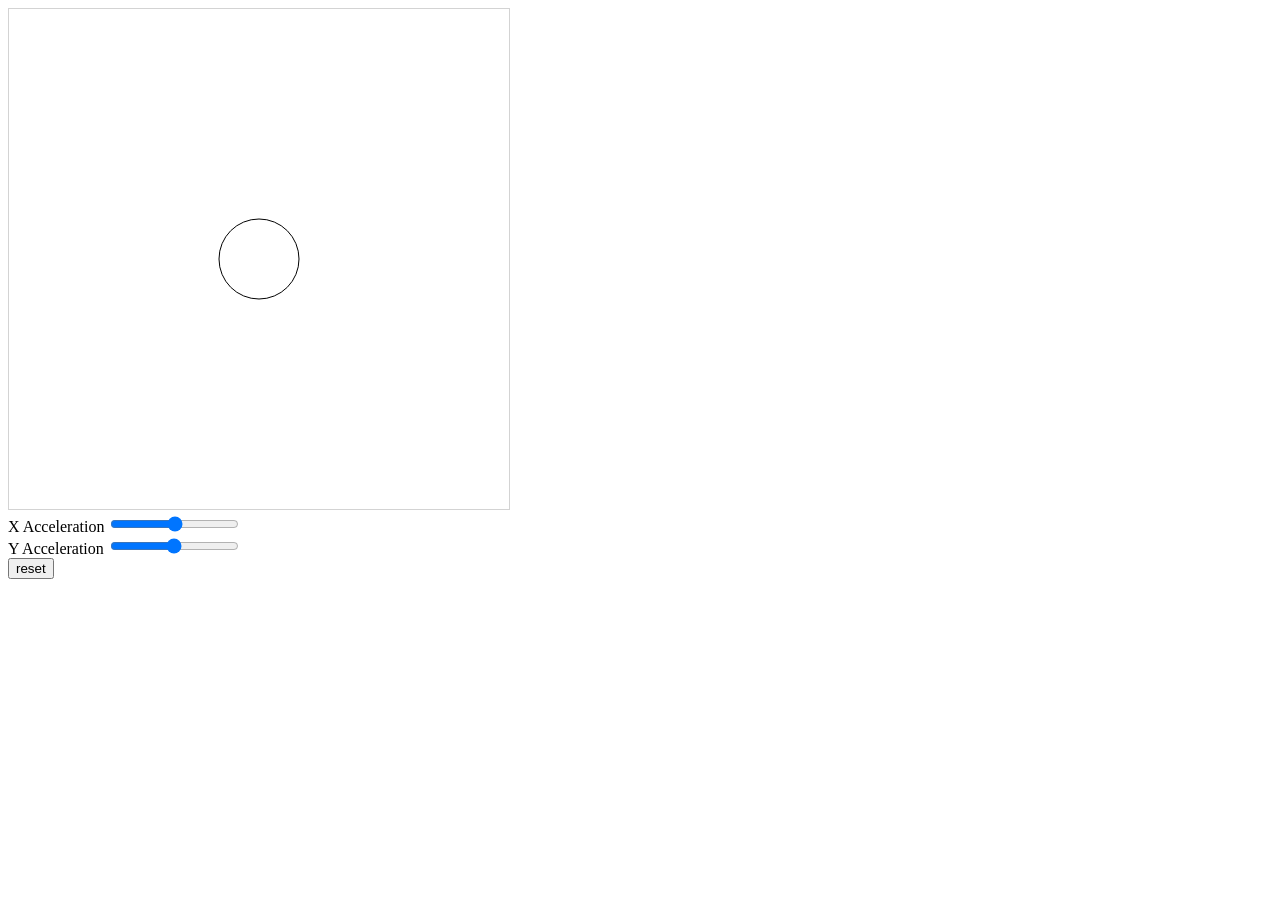
==== game.html @ cfd06b87 "Add files via upload" ====
<!DOCTYPE html>
<html>
<body>

<canvas id="myCanvas" width="500" height="500" style="border:1px solid #d3d3d3;">
Your browser does not support the HTML canvas tag.</canvas>

<form>
  	<label for="ax">X Acceleration</label>
  	<input type="range" id="ax" name="ax" min="-1" max="1" step="0.05">
    <br>
    <label for="ay">Y Acceleration</label>
    <input type="range" id="ay" name="ay" min="-1" max="1" step="0.05">
    <br>
    <input type="reset" value="reset">
<form>

<script>
var c = document.getElementById("myCanvas");
var ctx = c.getContext("2d");
ctx.beginPath();
var current_x = 250;
var current_y = 250;
var cir_radius = 40
ctx.arc(current_x,current_y,cir_radius,0,2*Math.PI);
ctx.stroke();

var ui_ax = document.getElementById("ax");
var ui_ay = document.getElementById("ay");


var ax = 0.0
var ay = 0.0

var vx = 0.0
var vy = 0.0

function update_game() {
	update();
    draw();
}

function update(){
	ax = Number(ui_ax.value);
    ay = Number(ui_ay.value);
	vx += ax;
    vy += ay;
	current_x += vx;
    current_y += vy;
    current_x + 40 > 500 ? current_x = 460 : 0;
    current_y + 40 > 500 ? current_y = 460 : 0;
    current_x - 40 < 0 ? current_x = 40 : 0;
    current_y - 40 < 0 ? current_y = 40 : 0;
    if((current_y + 40 >= 500 && vy > 0) || (current_y - 40 <= 0 && vy < 0)){
    	vy = -vy
    }
    if((current_x + 40 >= 500 && vx > 0) || (current_x - 40 <= 0 && vx < 0)){
    	vx = -vx
    }    
}

function draw(){
	ctx.clearRect(0,0, 500,500);
    ctx.beginPath();
    ctx.arc(current_x,current_y,cir_radius,0,2*Math.PI);
    ctx.stroke();
}

setInterval(update_game, 30);


</script> 

</body>
</html>
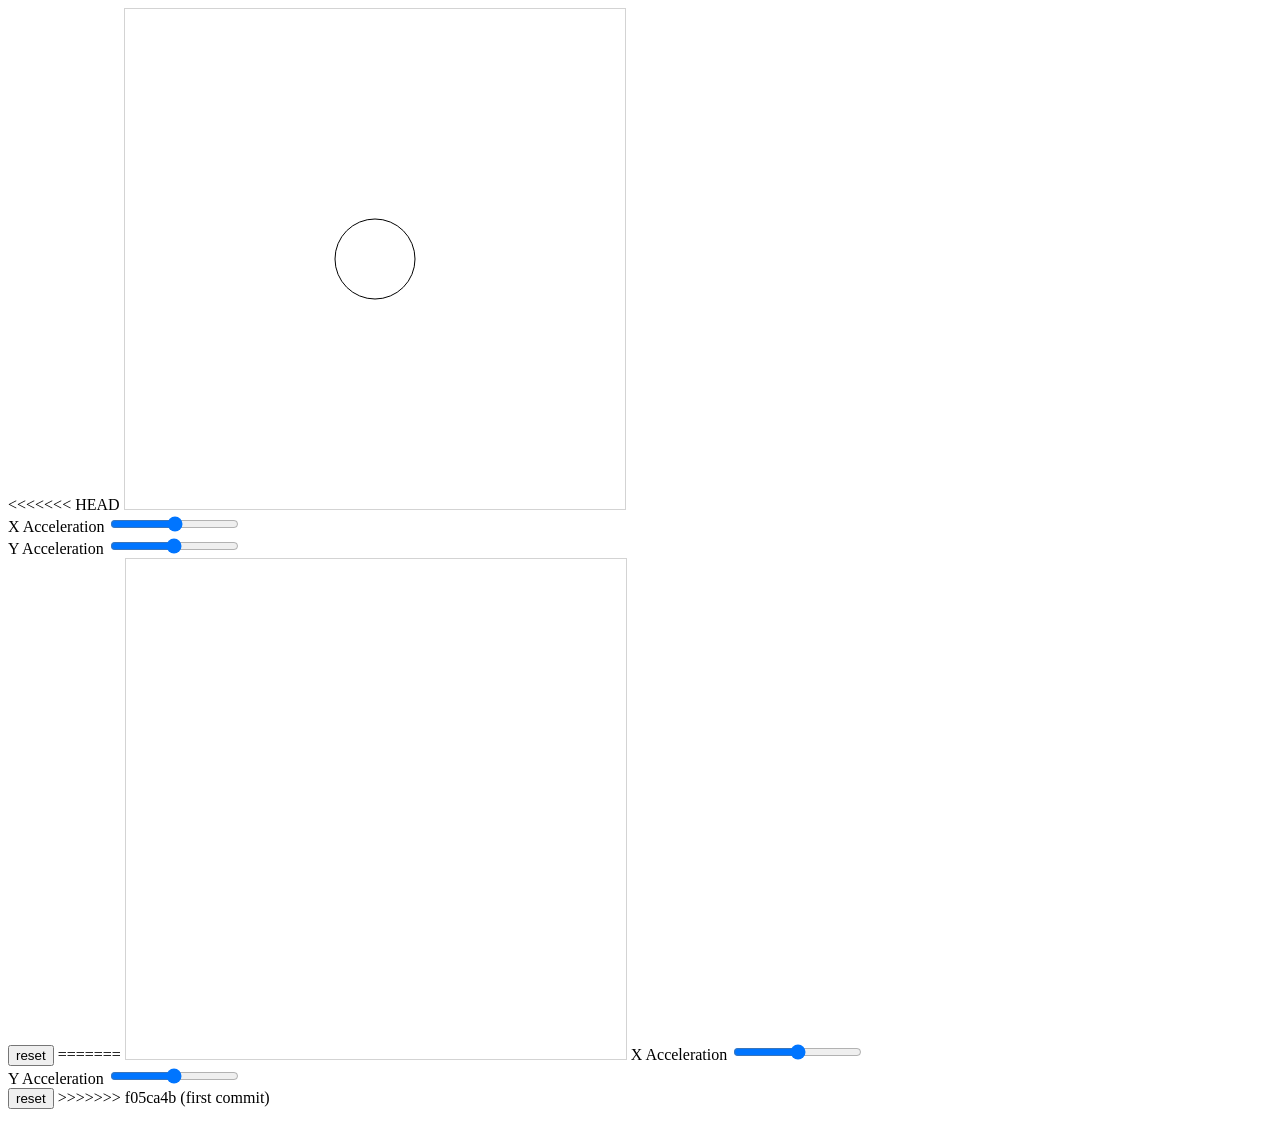
==== commit a226cf95: "first commit" ====
--- a/game.html
+++ b/game.html
@@ -1,3 +1,4 @@
+<<<<<<< HEAD
 <!DOCTYPE html>
 <html>
 <body>
@@ -74,3 +75,81 @@
 </body>
 </html>
 
+=======
+<!DOCTYPE html>
+<html>
+<body>
+
+<canvas id="myCanvas" width="500" height="500" style="border:1px solid #d3d3d3;">
+Your browser does not support the HTML canvas tag.</canvas>
+
+<form>
+  	<label for="ax">X Acceleration</label>
+  	<input type="range" id="ax" name="ax" min="-1" max="1" step="0.05">
+    <br>
+    <label for="ay">Y Acceleration</label>
+    <input type="range" id="ay" name="ay" min="-1" max="1" step="0.05">
+    <br>
+    <input type="reset" value="reset">
+<form>
+
+<script>
+var c = document.getElementById("myCanvas");
+var ctx = c.getContext("2d");
+ctx.beginPath();
+var current_x = 250;
+var current_y = 250;
+var cir_radius = 40
+ctx.arc(current_x,current_y,cir_radius,0,2*Math.PI);
+ctx.stroke();
+
+var ui_ax = document.getElementById("ax");
+var ui_ay = document.getElementById("ay");
+
+
+var ax = 0.0
+var ay = 0.0
+
+var vx = 0.0
+var vy = 0.0
+
+function update_game() {
+	update();
+    draw();
+}
+
+function update(){
+	ax = Number(ui_ax.value);
+    ay = Number(ui_ay.value);
+	vx += ax;
+    vy += ay;
+	current_x += vx;
+    current_y += vy;
+    current_x + 40 > 500 ? current_x = 460 : 0;
+    current_y + 40 > 500 ? current_y = 460 : 0;
+    current_x - 40 < 0 ? current_x = 40 : 0;
+    current_y - 40 < 0 ? current_y = 40 : 0;
+    if((current_y + 40 >= 500 && vy > 0) || (current_y - 40 <= 0 && vy < 0)){
+    	vy = -vy
+    }
+    if((current_x + 40 >= 500 && vx > 0) || (current_x - 40 <= 0 && vx < 0)){
+    	vx = -vx
+    }    
+}
+
+function draw(){
+	ctx.clearRect(0,0, 500,500);
+    ctx.beginPath();
+    ctx.arc(current_x,current_y,cir_radius,0,2*Math.PI);
+    ctx.stroke();
+}
+
+setInterval(update_game, 30);
+
+
+</script> 
+
+</body>
+</html>
+
+>>>>>>> f05ca4b (first commit)
